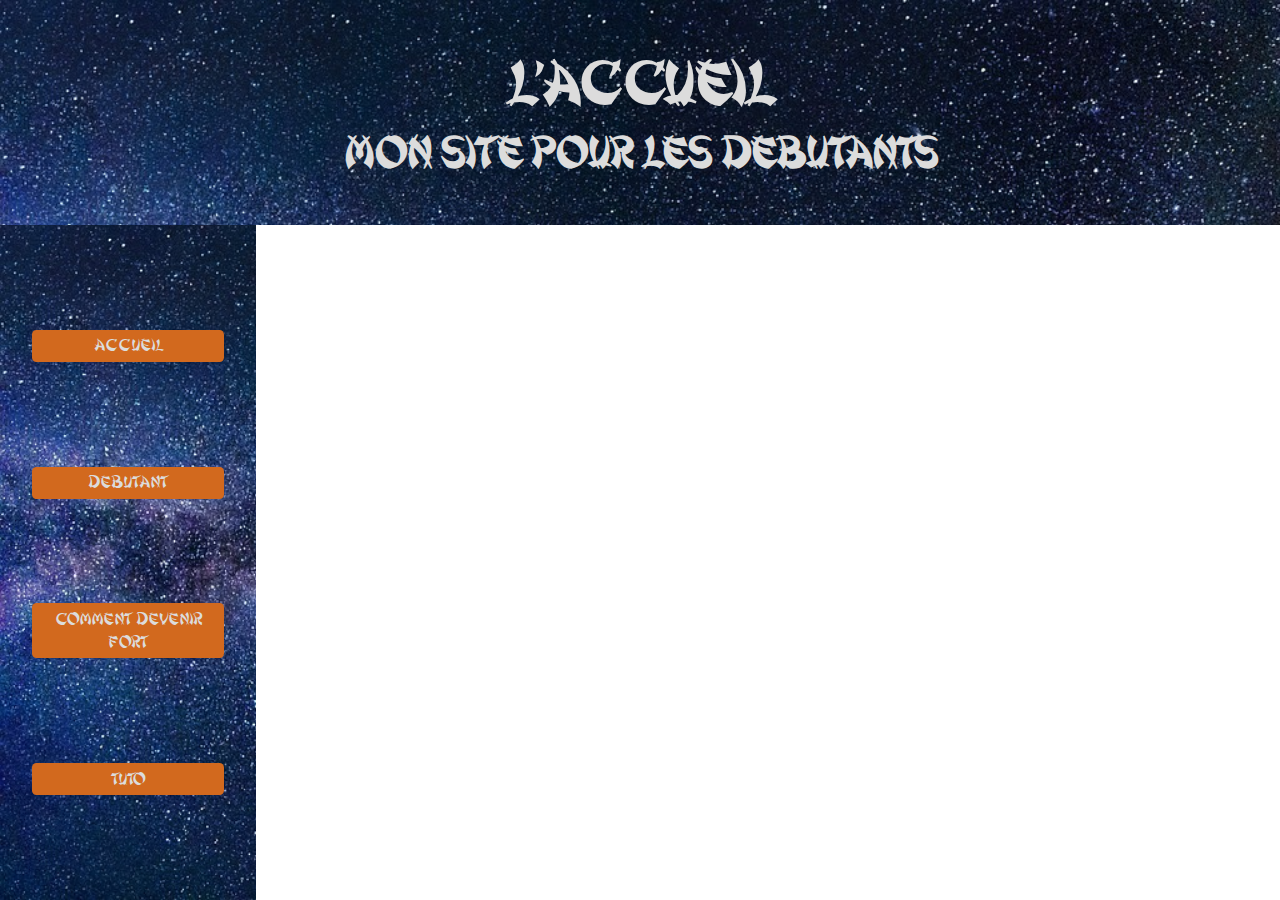
==== Index.html @ 36e41850 "Structure" ====
<!DOCTYPE html>
<html lang="fr">
<head>
    <meta charset="UTF-8">
    <meta name="viewport" content="width=device-width, initial-scale=1.0">
    <title>Accueil</title>
    <link rel="stylesheet" href="./Style/Style.css">
</head>
<body>
    <header>
        <h1>L'accueil</h1>
        <h2>Mon site pour les debutants </h2>
    </header>

    <nav>
        <a class="bouton" href="./Index.html">Accueil</a>
        <a class="bouton" href="./page/cv.html">Debutant</a>
        <a class="bouton" href="">Comment devenir fort</a>
        <a class="bouton" href="">Tuto</a>
    </nav>

    <main>

    </main>

    <footer>

    </footer>
</body>
</html>
---- Style/Style.css ----
@font-face {
    font-family: "shanghai";
    src: url("./shanghai.ttf");
}

* {
    margin: 0;
    padding: 0;
    box-sizing: border-box;
}

header{
    /*Positionnement des blocks h2 et h2 dans le header*/
    display: flex;
    flex-direction: column;
    justify-content: center;
    align-items: center;
    /*taille et apparence de base du header*/
    width: 100vw;
    height: 25vh;
    background-color: #483d8b;
    color: #dcdcdc;
    font-family: "shanghai";
    /*image de fond du header*/
    background-image: url("../assets/image\ de\ fond.jpg") ;
    background-repeat: no-repeat;
    background-size: cover;
    
    
}

header>h1 {
    font-size: 7vh;
}

header>h2 {
    font-size: 5vh;
}

nav{
    /*taille et apparence de base du nav(menu)*/
    height: 75vh;
    width: 20vw;
    background-color: #483d8b;
    color: #dcdcdc;
    background-image: url("../assets/image\ de\ fond.jpg") ;
    background-repeat: no-repeat;
    background-size: cover;
    /*reglage de la disposition des bouton*/
    display: flex;
    flex-direction: column;
    justify-content: space-evenly;
    align-items: center;
}

.bouton{
    /*formatage de texte*/
    color: #dcdcdc;
    text-decoration: none;
    font-family: "shanghai";
    font-size: 2vh;
    display: block;
    background-color: #d2691e;
    border-radius: 0.5vh;
    padding: 0.5vh;
    width: 15vw;
    text-align: center;
    transition: box-shadow 500ms;
}

.bouton:hover{
    /*color: #483d8b;
    background-color: #dcdcdc;*/
    box-shadow: #dcdcdc 5px 5px 10px 0; 
}
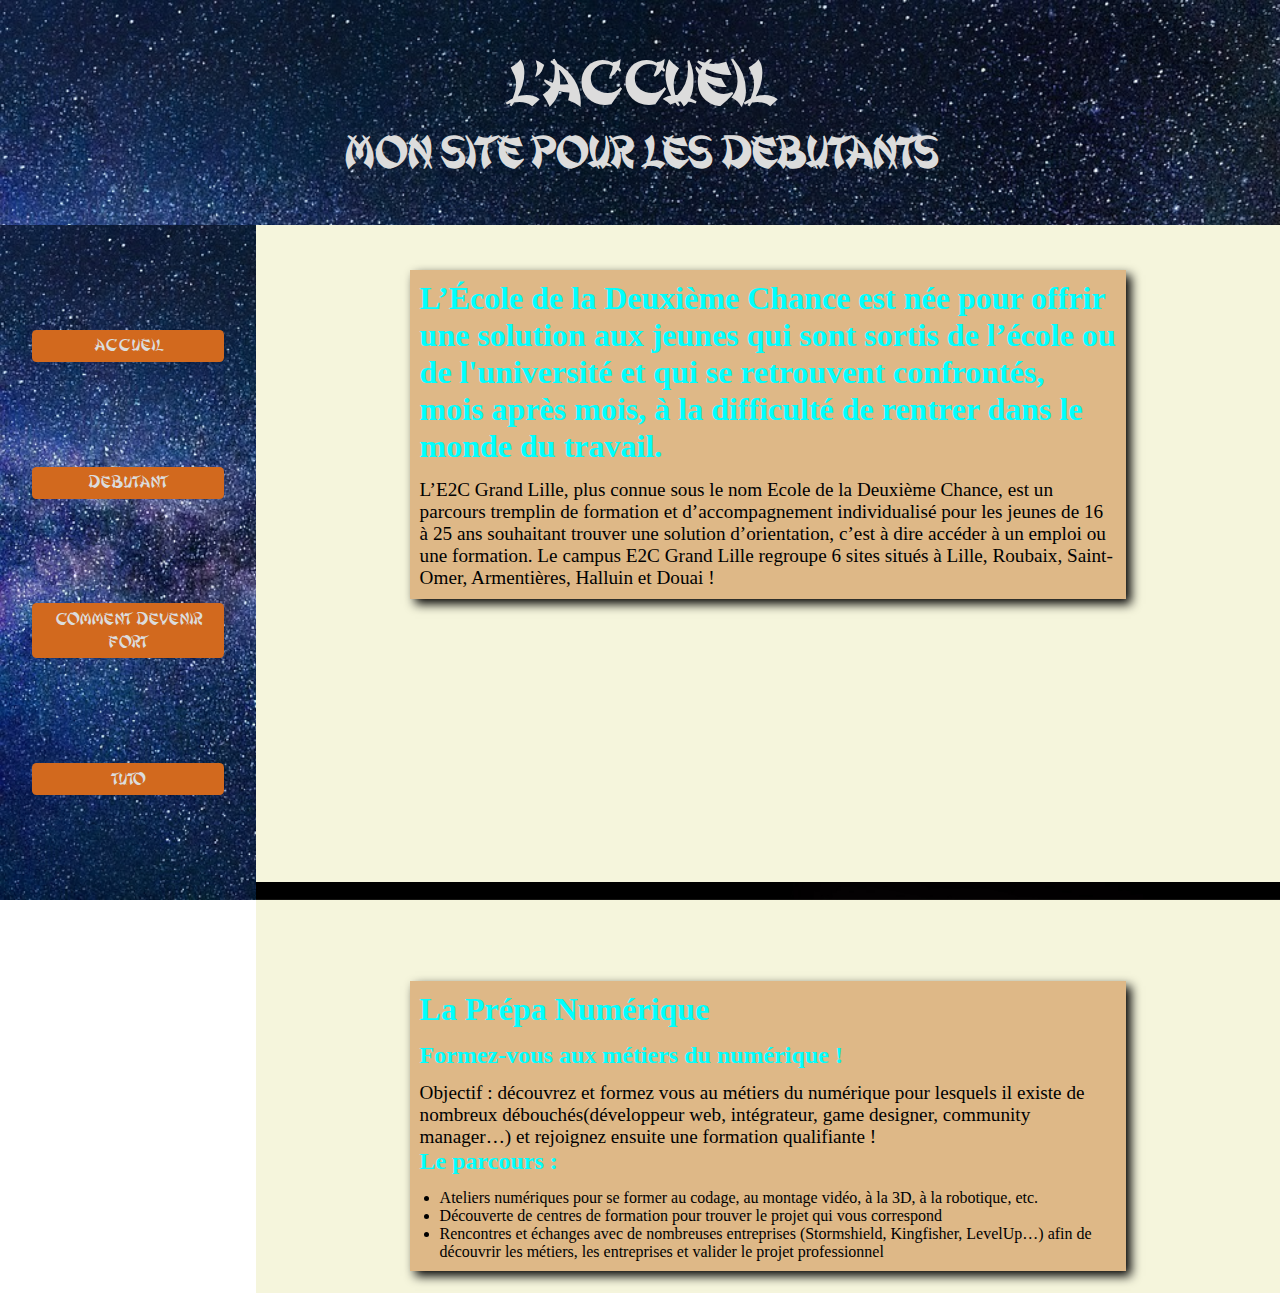
==== commit dc3e0ca8: "Page" ====
--- a/Index.html
+++ b/Index.html
@@ -5,6 +5,7 @@
     <meta name="viewport" content="width=device-width, initial-scale=1.0">
     <title>Accueil</title>
     <link rel="stylesheet" href="./Style/Style.css">
+    <link rel="stylesheet" href="./Style/Index.css">
 </head>
 <body>
     <header>
@@ -19,8 +20,30 @@
         <a class="bouton" href="">Tuto</a>
     </nav>
 
+    
     <main>
+        <article>
+            <h2>L’École de la Deuxième Chance est née pour offrir une solution aux jeunes qui sont sortis de l’école ou de l'université et qui se retrouvent confrontés, mois après mois, à la difficulté de rentrer dans le monde du travail.</h2>
 
+            <p>L’E2C Grand Lille, plus connue sous le nom Ecole de la Deuxième Chance, est un parcours tremplin de formation et d’accompagnement individualisé pour les jeunes de 16 à 25 ans souhaitant trouver une solution d’orientation, c’est à dire accéder à un emploi ou une formation. Le campus E2C Grand Lille regroupe 6 sites situés à Lille, Roubaix, Saint-Omer, Armentières, Halluin et Douai ! </p>
+
+        </article>
+
+        <div class="espace">
+
+        </div>
+
+        <article>
+            <h2>La Prépa Numérique</h2>
+            <h3>Formez-vous aux métiers du numérique ! </h3>
+            <p>Objectif : découvrez et formez vous au métiers du numérique pour lesquels il existe de nombreux débouchés(développeur web, intégrateur, game designer, community manager…) et rejoignez ensuite une formation qualifiante ! </p>
+            <h3>Le parcours :</h3>
+            <ul>
+            <li>Ateliers numériques pour se former au codage, au montage vidéo, à la 3D, à la robotique, etc.</li>
+            <li>Découverte de centres de formation pour trouver le projet qui vous correspond</li>
+            <li>Rencontres et échanges avec de nombreuses entreprises (Stormshield, Kingfisher, LevelUp…) afin de découvrir les métiers, les entreprises et valider le projet professionnel </li>
+            </ul>
+        </article>
     </main>
 
     <footer>
--- a/Style/Style.css
+++ b/Style/Style.css
@@ -10,6 +10,9 @@
 }
 
 header{
+    /*positionnement sur la page */
+    position: fixed;
+    z-index: 10;
     /*Positionnement des blocks h2 et h2 dans le header*/
     display: flex;
     flex-direction: column;
@@ -38,6 +41,10 @@
 }
 
 nav{
+    /*positionnement de la page*/
+    position: fixed;
+    top: 25vh;
+    z-index: 10;
     /*taille et apparence de base du nav(menu)*/
     height: 75vh;
     width: 20vw;
@@ -72,4 +79,25 @@
     /*color: #483d8b;
     background-color: #dcdcdc;*/
     box-shadow: #dcdcdc 5px 5px 10px 0; 
+}
+
+main {
+    /*positionnement de la page */
+    position: relative;
+    top: 25vh;
+    left: 20vw;
+    width: 80vw;
+}
+
+footer {
+    position: fixed;
+    width: 80vw;
+    z-index: 10;
+    bottom: 0;
+    left: 20vw;
+    height: 2vh;
+    background-image: url(../assets/Image\ footer.jpg);
+    background-repeat: no-repeat;
+    background-size: cover;
+
 }--- a/Style/Index.css
+++ b/Style/Index.css
@@ -0,0 +1,40 @@
+main{ 
+    display: flex;
+    flex-direction: column;
+    justify-content: start;
+    align-items: center;
+    background-color: #f5f5dc;
+    padding-top: 5vh;
+}
+
+article{
+    width: 70%;
+    background-color: #deb887;
+    box-shadow: black 5px 5px 10px 0;
+    padding: 10px;
+    margin-bottom: 2.5vh;
+
+}
+
+article>h2 {
+    color: #00ffff;
+    font-size: 2em;
+    margin-bottom: 1.5vh;
+}
+
+article>h3 {
+    color: #00ffff;
+    font-size: 1.5em;
+    margin-bottom: 1.5vh;
+}
+
+article>p, article>li{
+    font-size: 1.2em;
+}
+article>ul {
+    margin-left: 20px;
+}
+
+.espace {
+    height: 40vh;
+}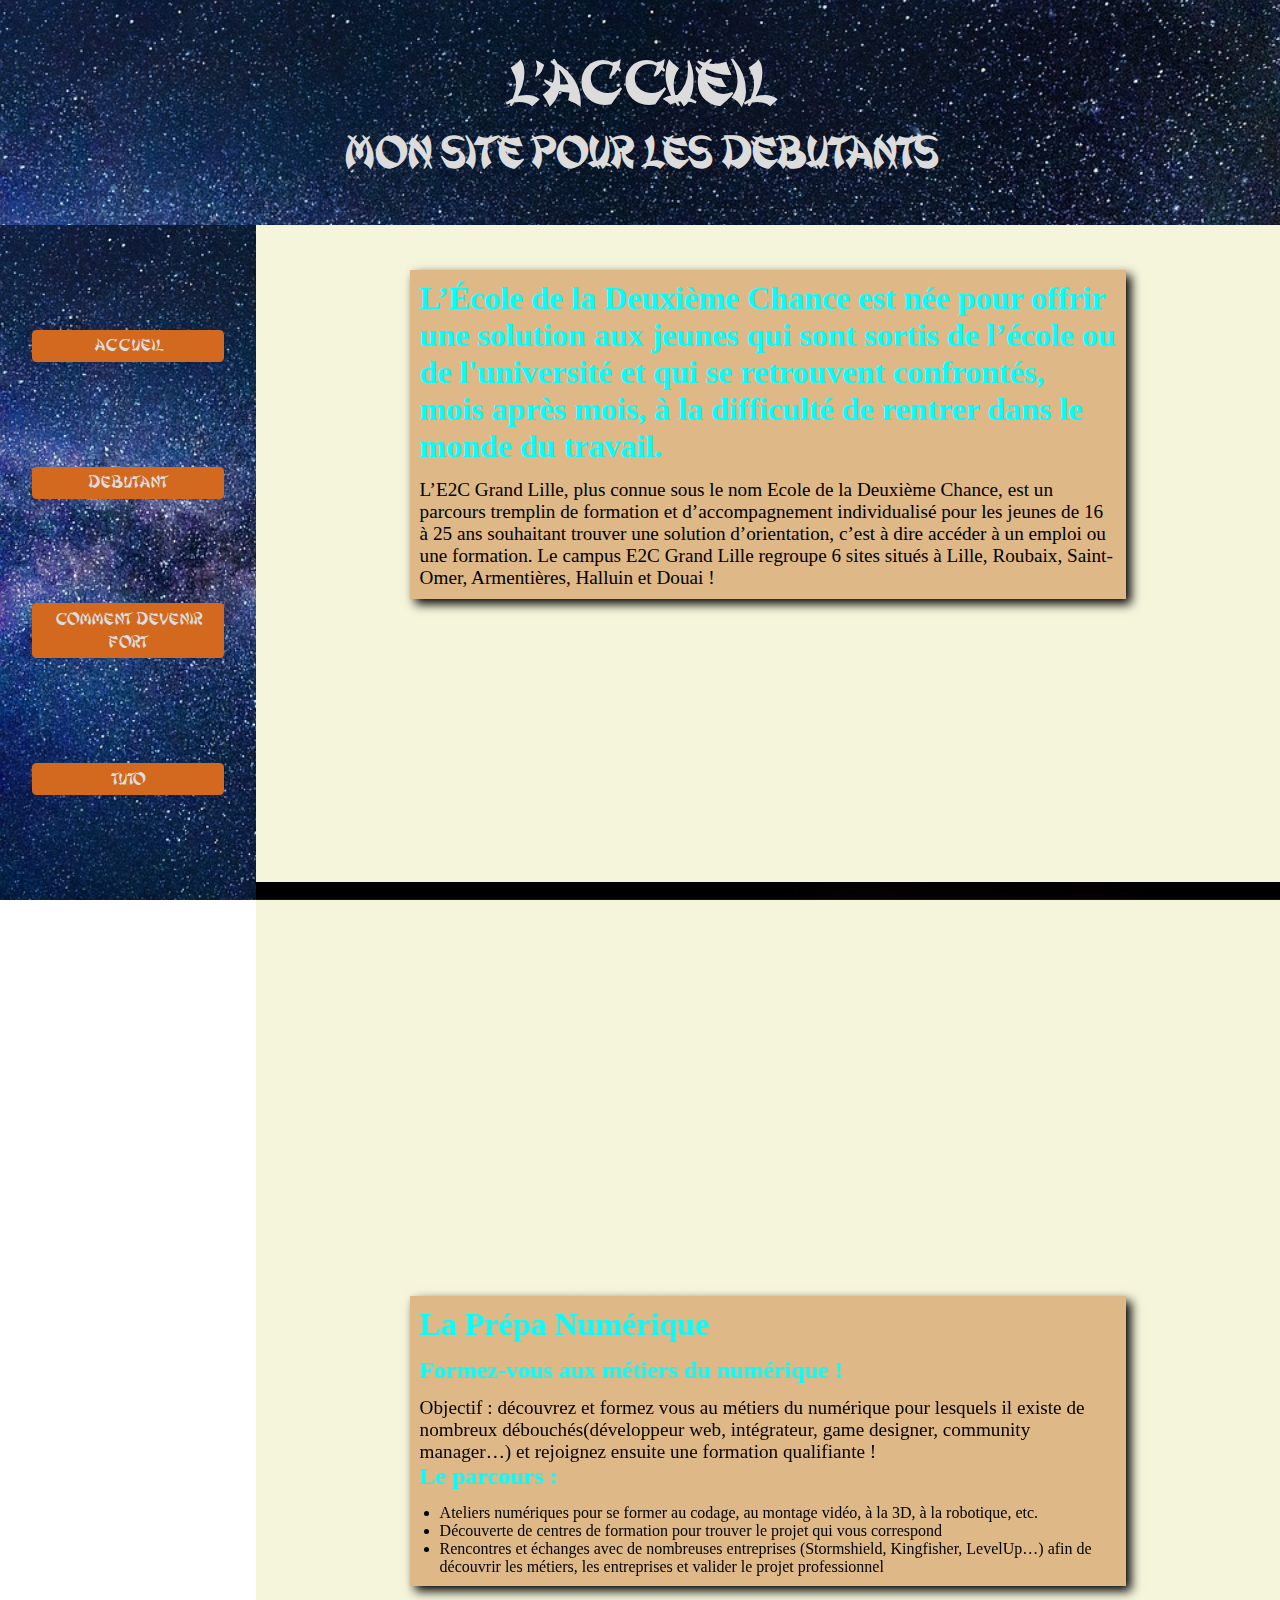
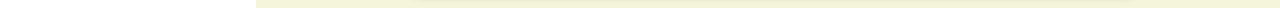
==== commit 9e62d10f: "page" ====
--- a/Index.html
+++ b/Index.html
@@ -16,8 +16,8 @@
     <nav>
         <a class="bouton" href="./Index.html">Accueil</a>
         <a class="bouton" href="./page/cv.html">Debutant</a>
-        <a class="bouton" href="">Comment devenir fort</a>
-        <a class="bouton" href="">Tuto</a>
+        <a class="bouton" href="./page/Javascript.html">Comment devenir fort</a>
+        <a class="bouton" href="./page/perso.html">Tuto</a>
     </nav>
 
     
@@ -29,7 +29,11 @@
 
         </article>
 
+        <iframe width="560" height="315" src="https://www.youtube.com/embed/xG-Ef4ig07I?si=FAw5xY8NC-t0xsfL=1&mute=1&mute=" title="YouTube video player" frameborder="0" allow="accelerometer; autoplay; clipboard-write; encrypted-media; gyroscope; picture-in-picture; web-share" allowfullscreen></iframe>
+
         <div class="espace">
+            <h2>cool la prépa numérique</h2>
+            <h3>Evitez le ban pour votre avenir</h3>
 
         </div>
 
--- a/Style/Index.css
+++ b/Style/Index.css
@@ -37,4 +37,29 @@
 
 .espace {
     height: 40vh;
+    width: 40%;
+    background-image: url(../assets/mw2.jpeg);
+    background-repeat: no-repeat;
+    background-size: cover;
+    background-attachment: fixed;
+    
+
+    display: flex;
+    flex-direction: column;
+    justify-content: center;
+    align-items: end;
+    color: #f5f5dc;
+    padding-right:  5vw;
+}
+
+.espace>h2 {
+    font-size: 4em;
+}
+
+.espace>h3 {
+    font-size: 3.5em;
+}
+
+iframe{
+    width: 40%;
 }